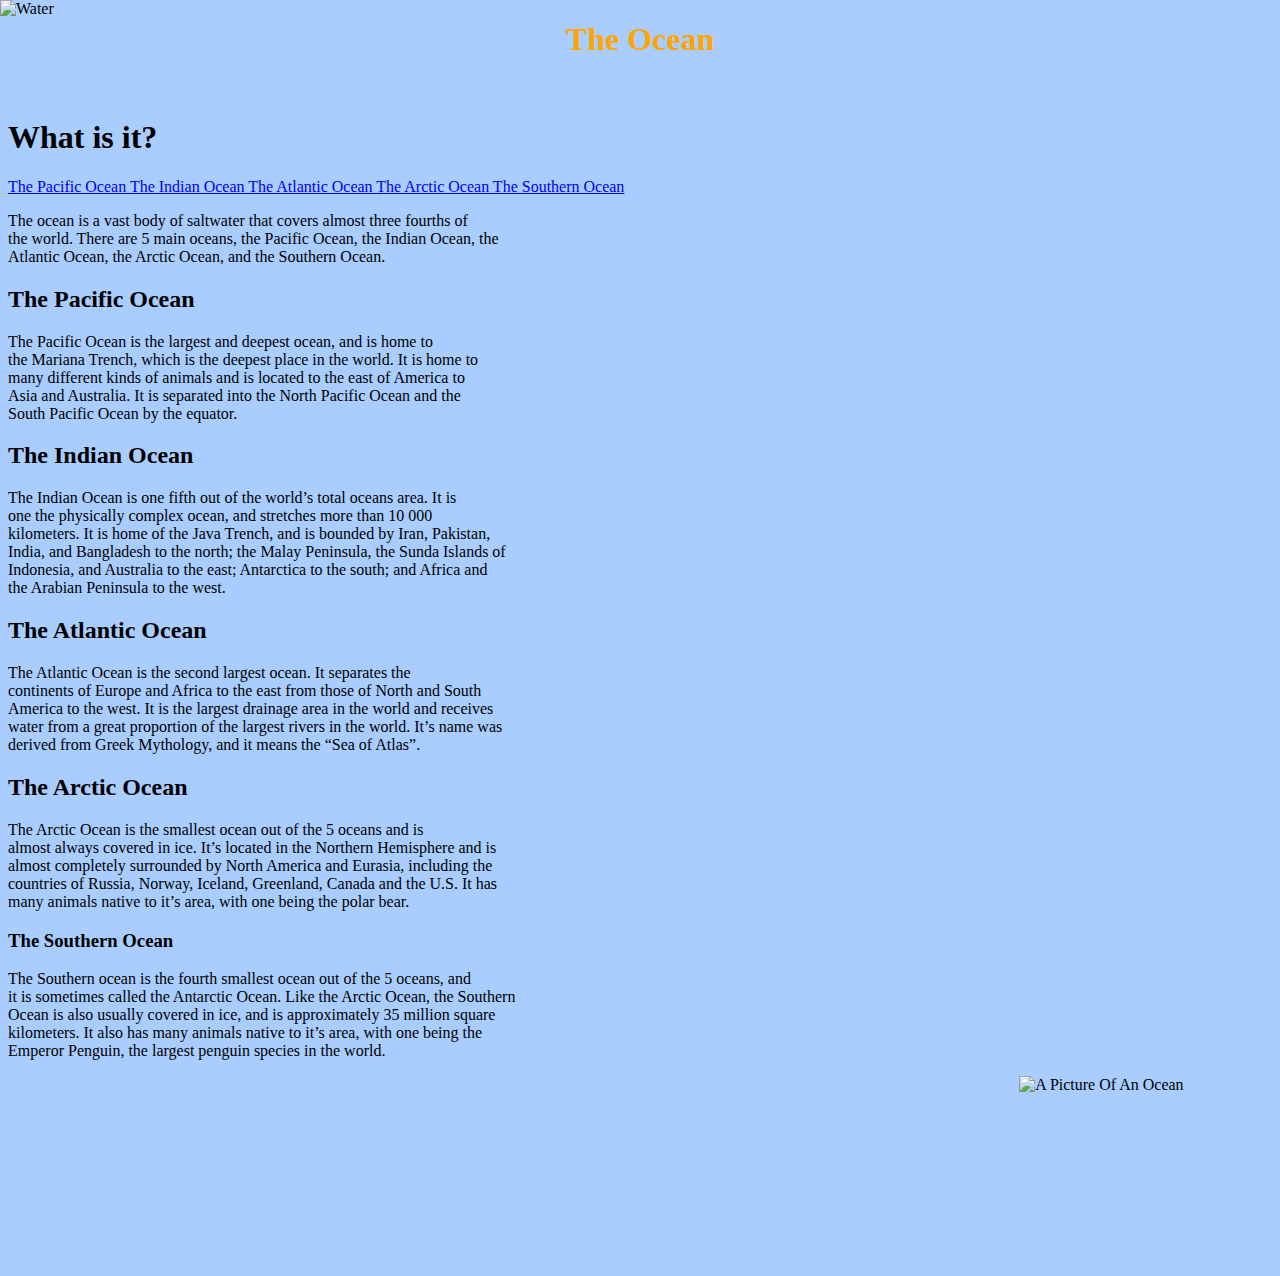
==== index.html @ 412cdc56 "Add files via upload" ====
<!DOCTYPE html>
<html>
	<head>
		<meta charset="UTF-8">
		<link href="homepage.css" rel="stylesheet" type="text/css">
		<title> The Ocean Homepage </title>
	</head>
	<body>
		<h1 id="h01"> The Ocean </h1>
		<img src="images/water.jpg" alt="Water" id="water01">
		<br>
		<h1> What is it? </h1>
		<a href="Pacific_Ocean.html" target="_self"> The Pacific Ocean </a>
		<a href="Indian_Ocean.html" target="_self"> The Indian Ocean </a>
		<a href="Atlantic_Ocean.html" target="_self"> The Atlantic Ocean </a>
		<a href="Arctic_Ocean.html" target="_self"> The Arctic Ocean </a>
		<a href="Southern_Ocean.html" target="_self"> The Southern Ocean </a>
		<p> The ocean is a vast body of saltwater that covers almost three fourths of
			<br>
		the world. There are 5 main oceans, the Pacific Ocean, the Indian Ocean, the 
			<br>
		Atlantic Ocean, the Arctic Ocean, and the Southern Ocean. 
		</p>
		<h2> The Pacific Ocean </h2>
		<p> The Pacific Ocean is the largest and deepest ocean, and is home to
			<br>
		the Mariana Trench, which is the deepest place in the world. It is home to
			<br>
		many different kinds of animals and is located to the east of America to
			<br>
		Asia and Australia. It is separated into the North Pacific Ocean and the
			<br>
		South Pacific Ocean by the equator.
		</p>
		<h2> The Indian Ocean </h2>
		<p> The Indian Ocean is one fifth out of the world’s total oceans area. It is
			<br>
		one the physically complex ocean, and stretches more than 10 000
			<br>
		kilometers. It is home of the Java Trench, and is bounded by Iran, Pakistan,
			<br>
		India, and Bangladesh to the north; the Malay Peninsula, the Sunda Islands of
			<br>
		Indonesia, and Australia to the east; Antarctica to the south; and Africa and
			<br>
		the Arabian Peninsula to the west.
		</p>
		<h2> The Atlantic Ocean </h2>
		<p> The Atlantic Ocean is the second largest ocean. It separates the
			<br>
		continents of Europe and Africa to the east from those of North and South
			<br>
		America to the west. It is the largest drainage area in the world and receives
			<br>
		water from a great proportion of the largest rivers in the world. It’s name was
			<br>
		derived from Greek Mythology, and it means the “Sea of Atlas”. 
		</p>
		<h2> The Arctic Ocean </h2>
		<p> The Arctic Ocean is the smallest ocean out of the 5 oceans and is
			<br>
		almost always covered in ice. It’s located in the Northern Hemisphere and is
			<br>
		almost completely surrounded by North America and Eurasia, including the
			<br>
		countries of Russia, Norway, Iceland, Greenland, Canada and the U.S. It has
			<br>
		many animals native to it’s area, with one being the polar bear.
		</p>
		<h3> The Southern Ocean </h3>
		<p>	The Southern ocean is the fourth smallest ocean out of the 5 oceans, and
			<br>
		it is sometimes called the Antarctic Ocean.  Like the Arctic Ocean, the Southern
			<br>
		Ocean is also usually covered in ice, and is approximately 35 million square
			<br>
		kilometers. It also has many animals native to it’s area, with one being the
			<br>
		Emperor Penguin, the largest penguin species in the world.
		</p>
		<img src="images/ocean.jpg" alt="A Picture Of An Ocean" width="20%" height="200px" id="ocean01">
	</body>
</html>
---- homepage.css ----
body
{
	background-color: #A9CDFF;
}
#h01
{
	text-align: center;
	font-family: Comic Sans MS;
	color: orange;
}
#ocean01
{
	float: right;
}
#water01
{
	position:absolute;
    left:0px;
    top:0px;
    z-index:-1;
	width: 100%; 
	height: 100px;
}
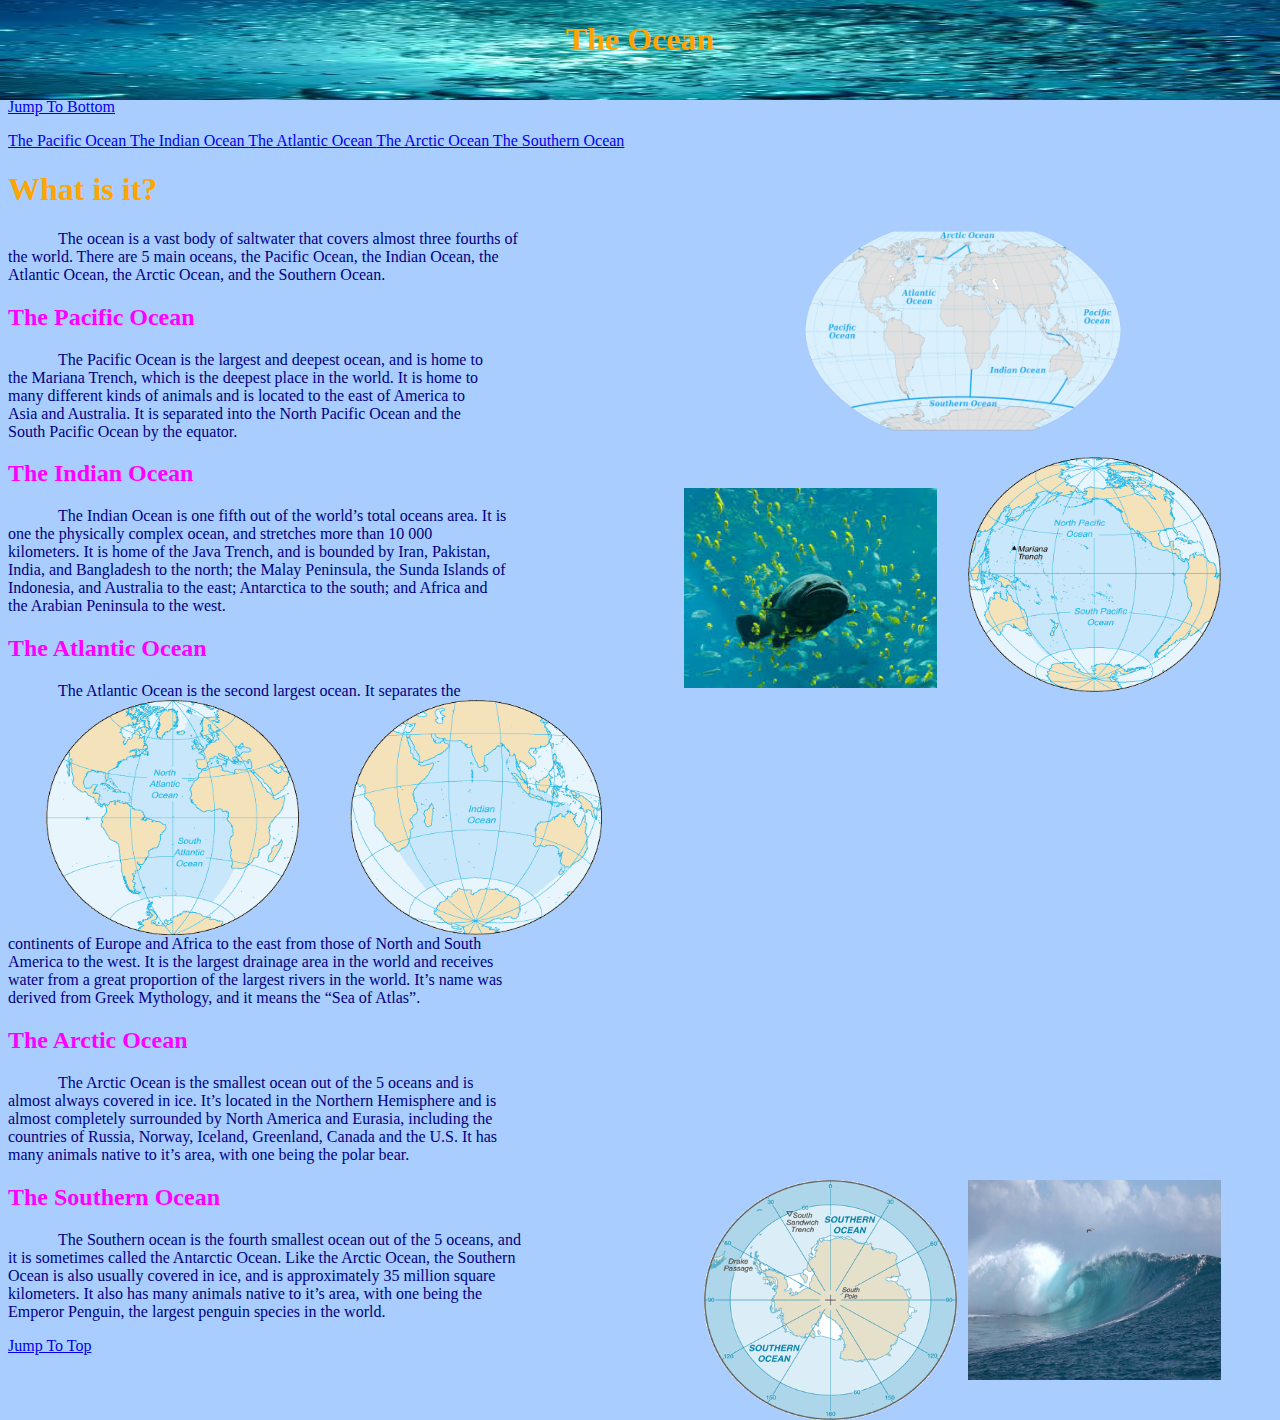
==== commit 6bdffdc9: "Add files via upload" ====
--- a/index.html
+++ b/index.html
@@ -1,5 +1,5 @@
 <!DOCTYPE html>
-<html>
+<html lang="en">
 	<head>
 		<meta charset="UTF-8">
 		<link href="homepage.css" rel="stylesheet" type="text/css">
@@ -9,76 +9,87 @@
 		<h1 id="h01"> The Ocean </h1>
 		<img src="images/water.jpg" alt="Water" id="water01">
 		<br>
+		<a href="#p01"> Jump To Bottom </a>
+		<p id="p02"> </p> <!--..Used to jump to the bottom..-->
+		<a href="Pacific_Ocean.html" target="_self" class="a01"> The Pacific Ocean </a> 
+		<a href="Indian_Ocean.html" target="_self" class="a01"> The Indian Ocean </a>
+		<a href="Atlantic_Ocean.html" target="_self" class="a01"> The Atlantic Ocean </a>
+		<a href="Arctic_Ocean.html" target="_self" class="a01"> The Arctic Ocean </a>
+		<a href="Southern_Ocean.html" target="_self" class="a01"> The Southern Ocean </a>
 		<h1> What is it? </h1>
-		<a href="Pacific_Ocean.html" target="_self"> The Pacific Ocean </a>
-		<a href="Indian_Ocean.html" target="_self"> The Indian Ocean </a>
-		<a href="Atlantic_Ocean.html" target="_self"> The Atlantic Ocean </a>
-		<a href="Arctic_Ocean.html" target="_self"> The Arctic Ocean </a>
-		<a href="Southern_Ocean.html" target="_self"> The Southern Ocean </a>
+		<img src="images/titlepage.jpg" alt="A Map of the 5 Oceans" id="map01">
 		<p> The ocean is a vast body of saltwater that covers almost three fourths of
 			<br>
 		the world. There are 5 main oceans, the Pacific Ocean, the Indian Ocean, the 
 			<br>
 		Atlantic Ocean, the Arctic Ocean, and the Southern Ocean. 
 		</p>
-		<h2> The Pacific Ocean </h2>
+		<h2 class="h02"> The Pacific Ocean </h2>
 		<p> The Pacific Ocean is the largest and deepest ocean, and is home to
 			<br>
 		the Mariana Trench, which is the deepest place in the world. It is home to
 			<br>
 		many different kinds of animals and is located to the east of America to
-			<br>
+			<br> 
 		Asia and Australia. It is separated into the North Pacific Ocean and the
-			<br>
+			<br> <!--.. <br> indented so it is easier to see. ..-->
 		South Pacific Ocean by the equator.
 		</p>
-		<h2> The Indian Ocean </h2>
+		<img src="images/pacific.jpg" alt="A Map of the Pacific Ocean" id="pacificocean01">
+		<img src="images/fish.jpg" alt="A Fish" id="fish01">
+		<h2 class="h02"> The Indian Ocean </h2>
 		<p> The Indian Ocean is one fifth out of the world’s total oceans area. It is
 			<br>
 		one the physically complex ocean, and stretches more than 10 000
 			<br>
 		kilometers. It is home of the Java Trench, and is bounded by Iran, Pakistan,
 			<br>
-		India, and Bangladesh to the north; the Malay Peninsula, the Sunda Islands of
+		India, and Bangladesh to the north&#59; the Malay Peninsula, the Sunda Islands of
 			<br>
-		Indonesia, and Australia to the east; Antarctica to the south; and Africa and
+		Indonesia, and Australia to the east&#59; Antarctica to the south&#59; and Africa and
 			<br>
 		the Arabian Peninsula to the west.
 		</p>
-		<h2> The Atlantic Ocean </h2>
+		<h2 class="h02"> The Atlantic Ocean </h2>
 		<p> The Atlantic Ocean is the second largest ocean. It separates the
 			<br>
+		<img src="images/indian.jpg" alt="A Map of the Indian Ocean" id="indianocean01">
+		<img src="images/atlantic.jpg" alt="A Map of the Atlantic Ocean" id="atlanticocean01"> <!--..It is placed here so it does not move the text and is below the other images..-->
 		continents of Europe and Africa to the east from those of North and South
 			<br>
 		America to the west. It is the largest drainage area in the world and receives
 			<br>
-		water from a great proportion of the largest rivers in the world. It’s name was
+		water from a great proportion of the largest rivers in the world. It&rsquo;s name was
 			<br>
-		derived from Greek Mythology, and it means the “Sea of Atlas”. 
+		derived from Greek Mythology, and it means the &ldquo;Sea of Atlas&rdquo;. 
 		</p>
-		<h2> The Arctic Ocean </h2>
+		<h2 class="h02"> The Arctic Ocean </h2>
 		<p> The Arctic Ocean is the smallest ocean out of the 5 oceans and is
 			<br>
-		almost always covered in ice. It’s located in the Northern Hemisphere and is
+		almost always covered in ice. It&rsquo;s located in the Northern Hemisphere and is
 			<br>
 		almost completely surrounded by North America and Eurasia, including the
 			<br>
 		countries of Russia, Norway, Iceland, Greenland, Canada and the U.S. It has
 			<br>
-		many animals native to it’s area, with one being the polar bear.
+		many animals native to it&rsquo;s area, with one being the polar bear.
 		</p>
-		<h3> The Southern Ocean </h3>
+		<img src="images/ocean.jpg" alt="A Picture Of An Ocean" id="ocean01">
+		<img src="images/southern.jpg" alt="A Map of the Southern Ocean" id="southernocean01"> <!--..It is placed here so it does not move the text and is below the other images..-->
+		<h2 class="h02"> The Southern Ocean </h2>
 		<p>	The Southern ocean is the fourth smallest ocean out of the 5 oceans, and
 			<br>
 		it is sometimes called the Antarctic Ocean.  Like the Arctic Ocean, the Southern
 			<br>
 		Ocean is also usually covered in ice, and is approximately 35 million square
 			<br>
-		kilometers. It also has many animals native to it’s area, with one being the
+		kilometers. It also has many animals native to it&rsquo;s area, with one being the
 			<br>
 		Emperor Penguin, the largest penguin species in the world.
 		</p>
-		<img src="images/ocean.jpg" alt="A Picture Of An Ocean" width="20%" height="200px" id="ocean01">
+		<a href="#p02"> Jump To Top </a>
+		<p id="p01"> </p>
+		<!--.. Note: If pictures look weird, adjust size of computer screen with zoom and zoom out. ..-->
 	</body>
 </html>
 		--- a/homepage.css
+++ b/homepage.css
@@ -8,9 +8,90 @@
 	font-family: Comic Sans MS;
 	color: orange;
 }
+h1
+{
+	font-family: Verdana;
+	color: orange;
+}
+.h02
+{
+	font-family: Verdana;
+	color: magenta;
+}
+.a01
+{
+	text-indent: 10px;
+}
+p
+{
+	font-family: Comic Sans MS;
+	color: navy;
+	text-indent: 50px;
+}
+#map01
+{
+	width: 25%;
+	height: 200px;
+	float: right;
+	padding-right: 150px;
+	border:1px solid #A9CDFF;
+}
+#fish01
+{
+	width: 20%;
+	height: 200px;
+	border: 10px;
+	float: right;
+	padding: 30px;
+	border:1px solid #A9CDFF
+}
+#pacificocean01
+{
+	width: 20%;
+	height: 235px;
+	float: right;
+	padding-right: 50px;
+	border-right: 1px solid #A9CDFF;
+}
+#indianocean01
+{
+	width: 20%;
+	height: 235px;
+	float: right;
+	padding-right: 50px;
+	border-right: 1px solid #A9CDFF;
+}
+#atlanticocean01
+{
+	width: 20%;
+	height: 235px;
+	float: right;
+	padding-right: 50px;
+	border-right: 1px solid #A9CDFF;
+}
+#arcticocean01
+{
+	width: 20%;
+	height: 239px;
+	float: right;
+	padding-right: 50px;
+	border-right: 1px solid #A9CDFF;
+}
+#southernocean01
+{
+	width: 20%;
+	height: 240px;
+	float: right;
+	padding-right: 10px;
+	border-right: 1px solid #A9CDFF;
+}
 #ocean01
 {
+	width: 20%;
+	height: 200px;
 	float: right;
+	padding-right: 50px;
+	border-right: 1px solid #A9CDFF;
 }
 #water01
 {
